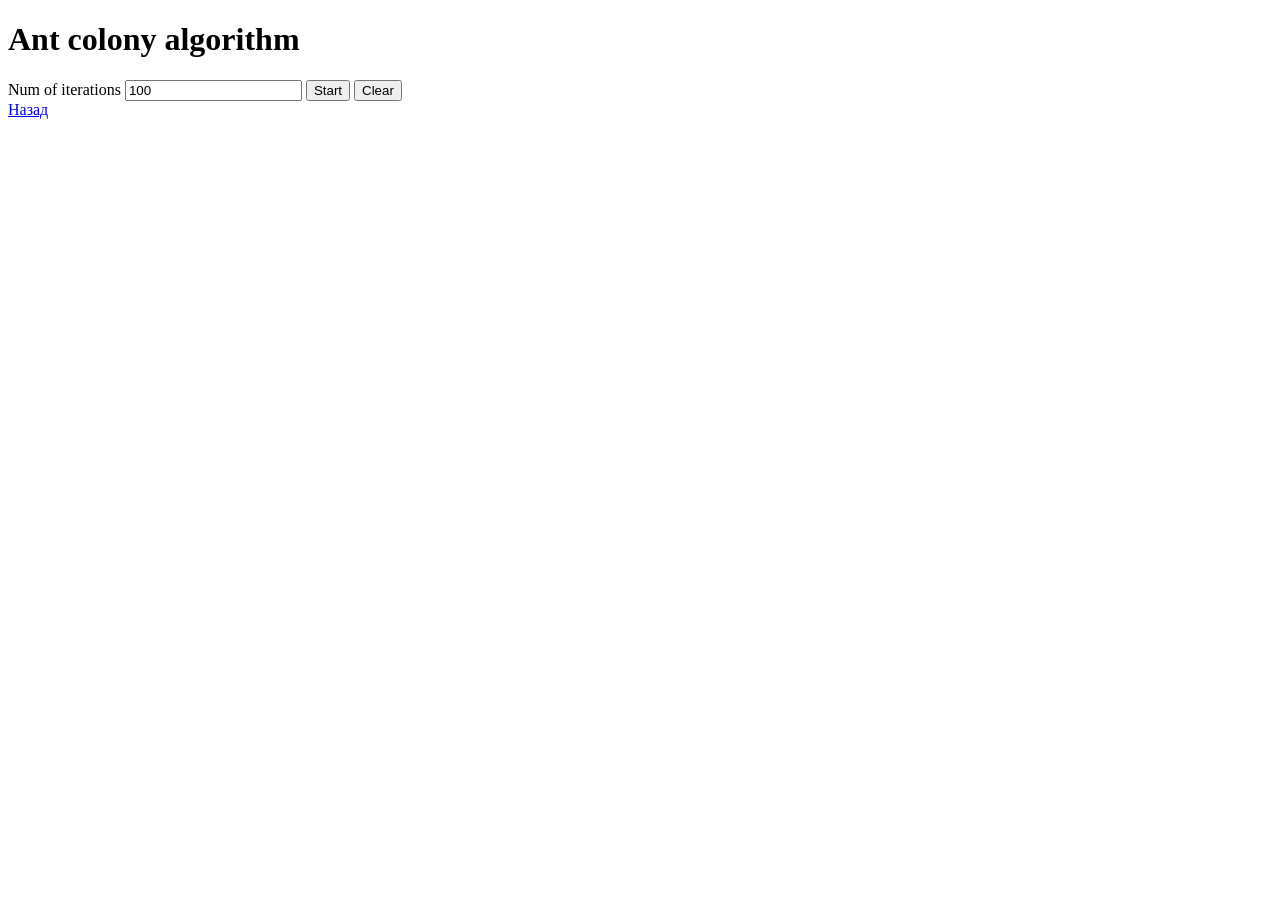
==== add aco.html @ fdcc517a "add aco.html" ====
<!DOCTYPE html>
<html>

<head>
    <title>ACO Algorithm</title>
    <link rel="stylesheet" href="aco.css">
</head>

<body>
    <div class="div1">
        <h1>Ant colony algorithm</h1>
        <label>Num of iterations</label>
        <input type="number" id="numIterations" value="100">
        <button onclick="startButton()">Start</button>
        <button onclick="clearButton()">Clear</button>
        <div class="exit">
            <a href="aco.html" class="exit1">Назад</a>
        </div>
    </div>
    <div class="div1">
        <canvas id="myCanvas" width="500" height="385"></canvas>
    </div>
    <script src="JS/aco.js"></script>
</body>

</html>
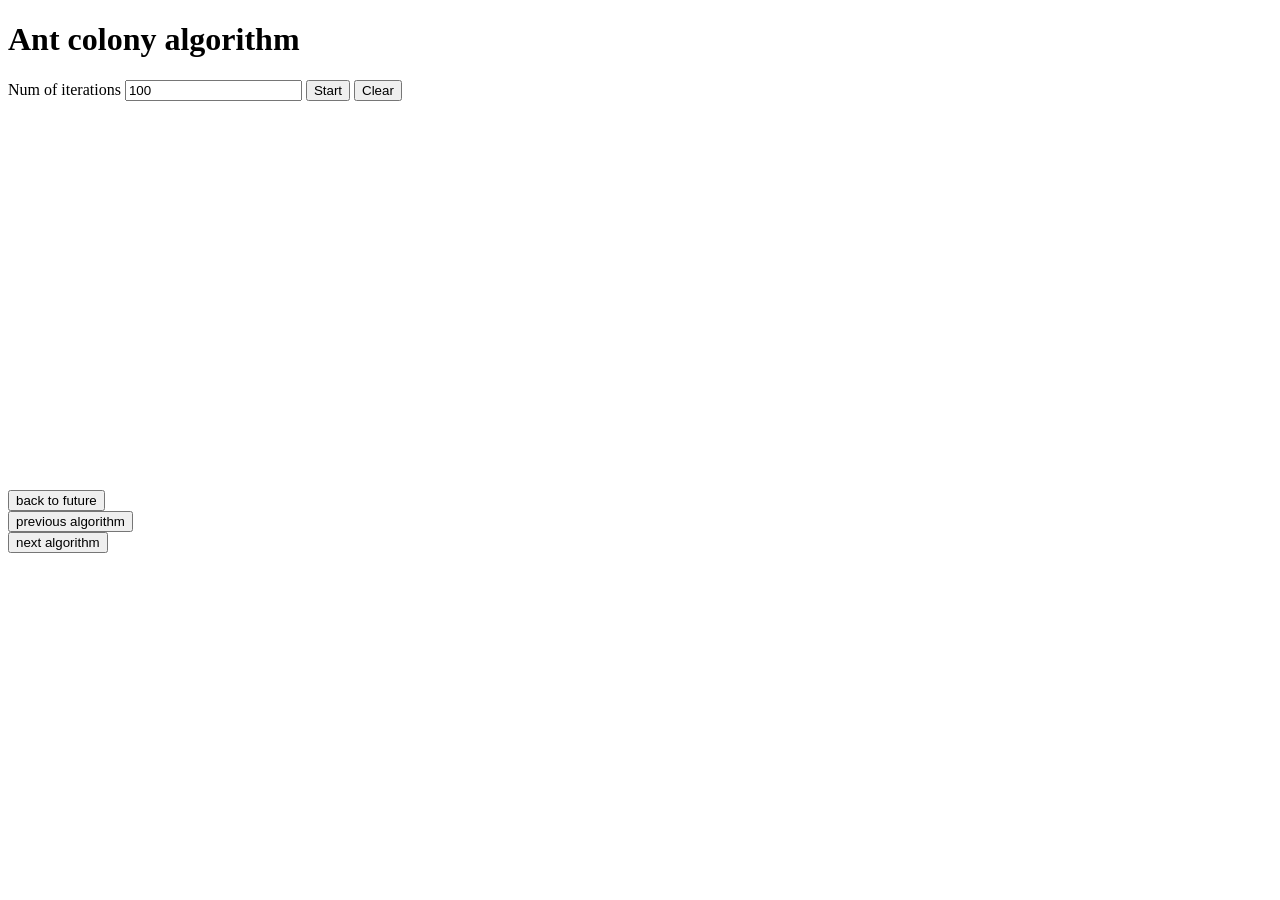
==== commit 1dbffb52: "Update add aco.html" ====
--- a/add aco.html
+++ b/add aco.html
@@ -2,8 +2,8 @@
 <html>
 
 <head>
-    <title>ACO Algorithm</title>
-    <link rel="stylesheet" href="aco.css">
+    <title>Ant Algorithm</title>
+    <link rel="stylesheet" href="CSS/ant.css">
 </head>
 
 <body>
@@ -13,14 +13,20 @@
         <input type="number" id="numIterations" value="100">
         <button onclick="startButton()">Start</button>
         <button onclick="clearButton()">Clear</button>
-        <div class="exit">
-            <a href="aco.html" class="exit1">Назад</a>
-        </div>
     </div>
     <div class="div1">
         <canvas id="myCanvas" width="500" height="385"></canvas>
     </div>
-    <script src="JS/aco.js"></script>
+    <form action = "index.html">
+        <button id="backButton">back to future</button>
+      </form>
+      <form action = "genetic.html">
+        <button id="previousButton">previous algorithm</button>
+      </form>
+      <form action = "tree.html">
+        <button id="nextButton">next algorithm</button>
+      </form>
+    <script src="JS/ant.js"></script>
 </body>
 
 </html>
